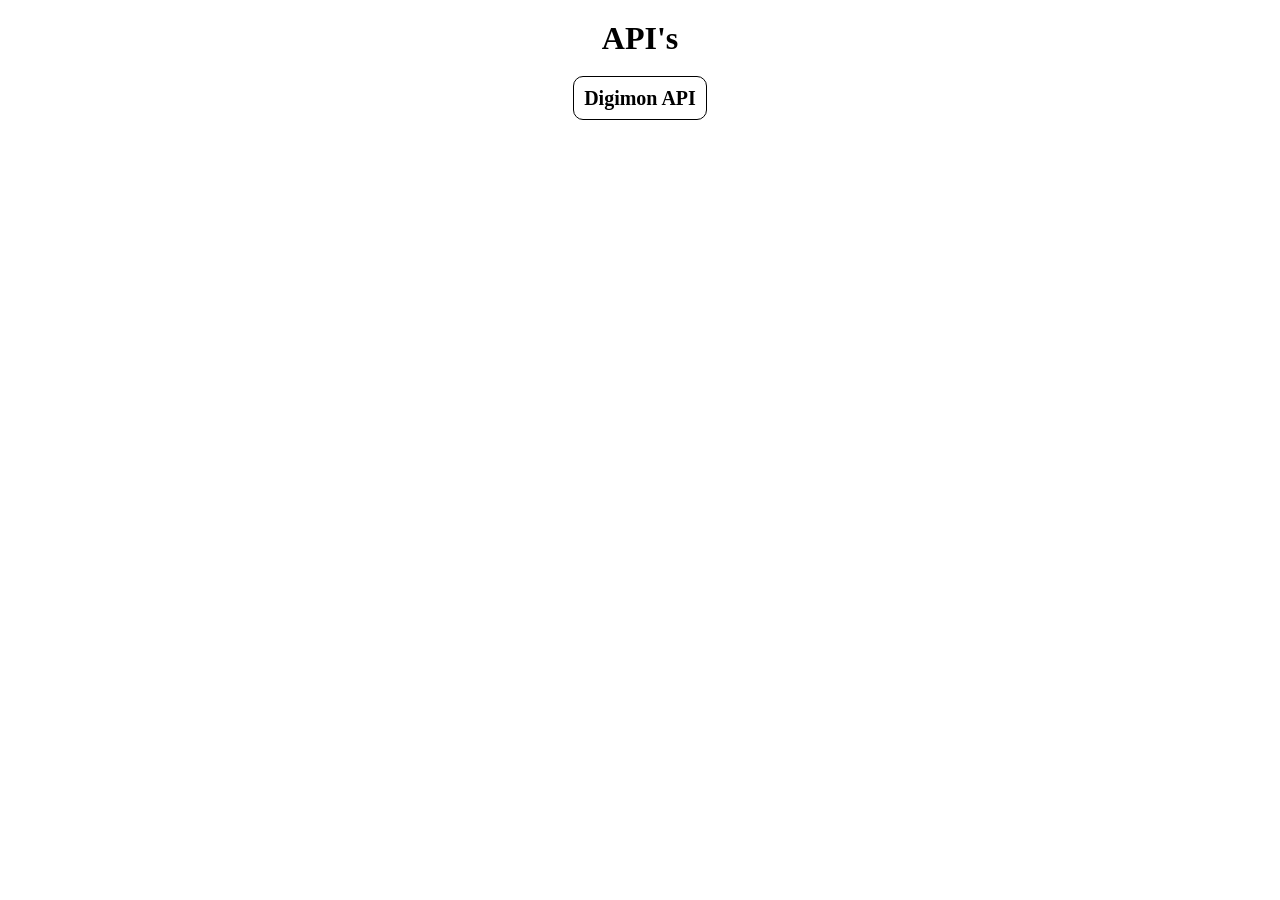
==== index.html @ 4903a5fa "update" ====
<!DOCTYPE html>
<html lang="en">
<head>
    <meta charset="UTF-8">
    <meta http-equiv="X-UA-Compatible" content="IE=edge">
    <meta name="viewport" content="width=device-width, initial-scale=1.0">
    <title>API's</title>
    <link rel="stylesheet" href="index.css">
</head>
<body>
    <h1>API's</h1>

    <ul class="apilist">
        <li><span class="apis"><a href="Apis/DigimonAPI/index.html">Digimon API</a></span></li>
        
    </ul>
</body>
</html>
---- index.css ----
*{
    margin: 0;
    padding: 0;
    box-sizing: border-box;
}

h1{
    text-align: center;
    margin: 20px 0;
}

.apilist{
    display: flex;
    flex-direction: column;
    align-items: center;
    justify-content: center;
}

.apis a{
    text-decoration: none;
    color: #000;
    font-size: 20px;
    font-weight: bold;
    margin: 10px 0;
    padding: 10px;
    border-radius: 10px;
    border: 1px solid #000;
    transition: all 0.3s ease-in-out;
}

li{
    list-style: none;
    margin: 10px 0;
}
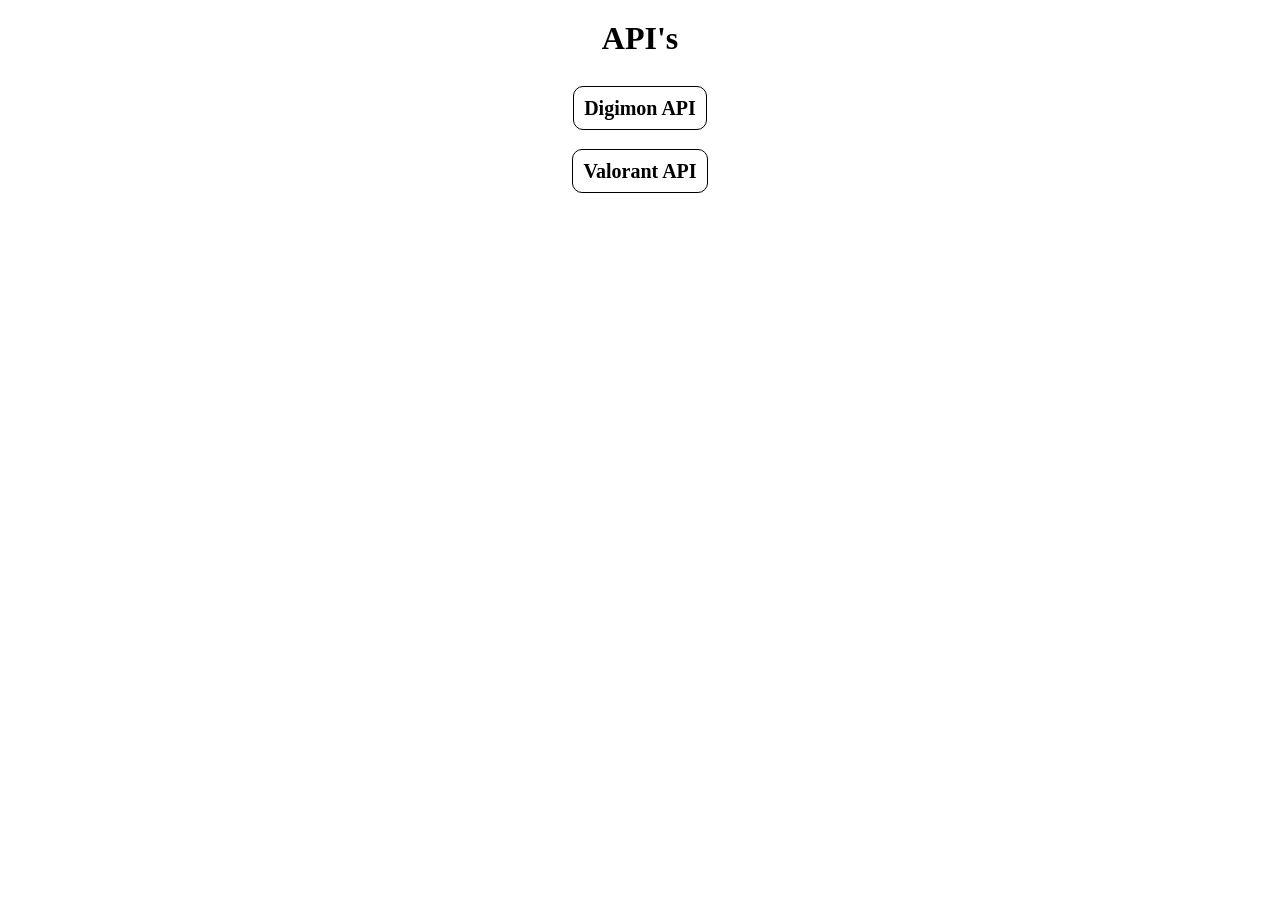
==== commit 74f79573: "update" ====
--- a/index.html
+++ b/index.html
@@ -8,11 +8,10 @@
     <link rel="stylesheet" href="index.css">
 </head>
 <body>
-    <h1>API's</h1>
-
+        <h1>API's</h1>
     <ul class="apilist">
         <li><span class="apis"><a href="Apis/DigimonAPI/index.html">Digimon API</a></span></li>
-        
+        <li><span class="apis"><a href="Apis/ValorantAPI/index.html">Valorant API</a></span></li>
     </ul>
 </body>
 </html>
--- a/index.css
+++ b/index.css
@@ -16,12 +16,16 @@
     justify-content: center;
 }
 
+.apilist li{
+    margin: 20px 0;
+}
+
+
 .apis a{
     text-decoration: none;
     color: #000;
     font-size: 20px;
     font-weight: bold;
-    margin: 10px 0;
     padding: 10px;
     border-radius: 10px;
     border: 1px solid #000;
